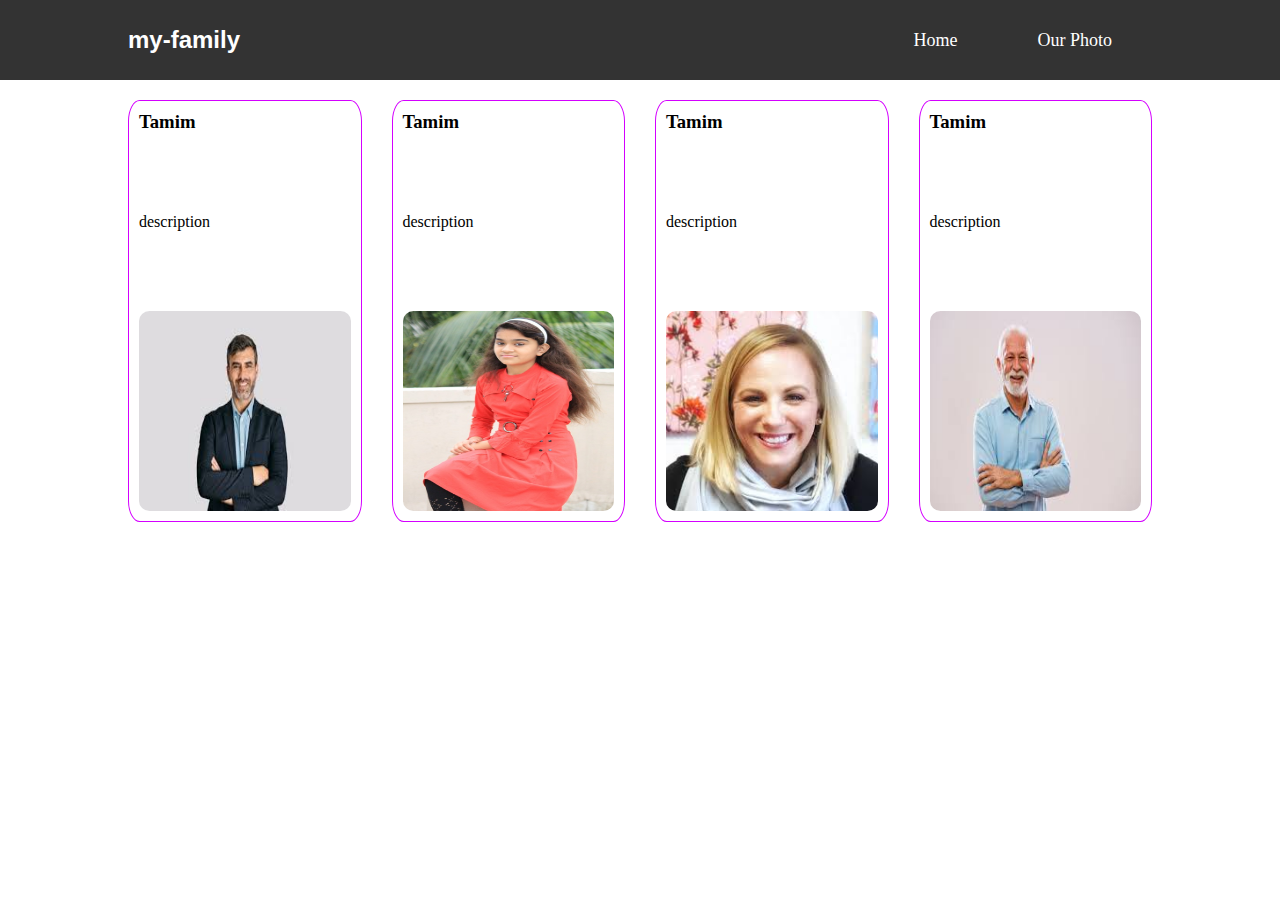
==== Photo.html @ 8c4ae26c "First web develop" ====
<!DOCTYPE html>
<html lang="en">
<head>
    <meta charset="UTF-8">
    <meta name="viewport" content="width=device-width, initial-scale=1.0">
    <title>My Family is Happy</title>
    <link rel="stylesheet" href="/style/Photo.css">
</head>
<body>
    <header>
        <nav>
            <a href="">my-family</a>
            <ul>
                <li><a href="/index.html">Home</a></li>
                <li><a href="/Photo.html">Our Photo</a></li>
            </ul>
        </nav>
    </header>
    <main>
        <div>
            <div>
                <h3>Tamim</h3>
                <p>description</p>
                <img src="/images/me.png" alt="tamim">
            </div>
            <div>
                <h3>Tamim</h3>
                <p>description</p>
                <img src="/images/sister.png" alt="sister">
            </div>
            <div>
                <h3>Tamim</h3>
                <p>description</p>
                <img src="/images/mom.png" alt="mom">
            </div>
            <div>
                <h3>Tamim</h3>
                <p>description</p>
                <img src="/images/father.png" alt="father">
            </div>
        </div>
    </main>
</body>
</html>
---- style/Photo.css ----
*{
    margin: 0;
    padding: 0;
}
header{
    width: 100vw;
    height: 80px;
    background: #333;

}
nav{
    width: 80%;
    height: 80px;
    margin: auto;
    display: flex;
    justify-content: space-between;
    align-items: center;
    background: #333;
    color: #fff;
}
nav>a{
    text-decoration: none;
    font-size: x-large;
    font-family: sans-serif;
    color: #fff;
    font-weight: 900;
}
nav>ul{
    list-style: none;
    display: flex;
}
nav>ul>li{
    margin: 0 20px;
}
nav>ul>li>a{
    text-decoration: none;
    font-size: large;
    color: #fff;
    padding: 5px 20px;
}
/* main */
main{
    width: 80%;
    margin: 20px auto;
}
main>div{
    display: flex;
    gap: 30px;
    justify-content: space-between;
}
main>div>div{
    padding: 10px;
    width: 30%;
    height: 400px;
    border: 1px solid rgb(212, 0, 255);
    border-radius: 5%;
    display: flex;
    flex-direction: column;
    justify-content: space-between;
}
main>div>div>img{
    width: 100%;
    height: 200px;
    background-size: cover;
    background-position: top;
    border-radius: 5%;
}
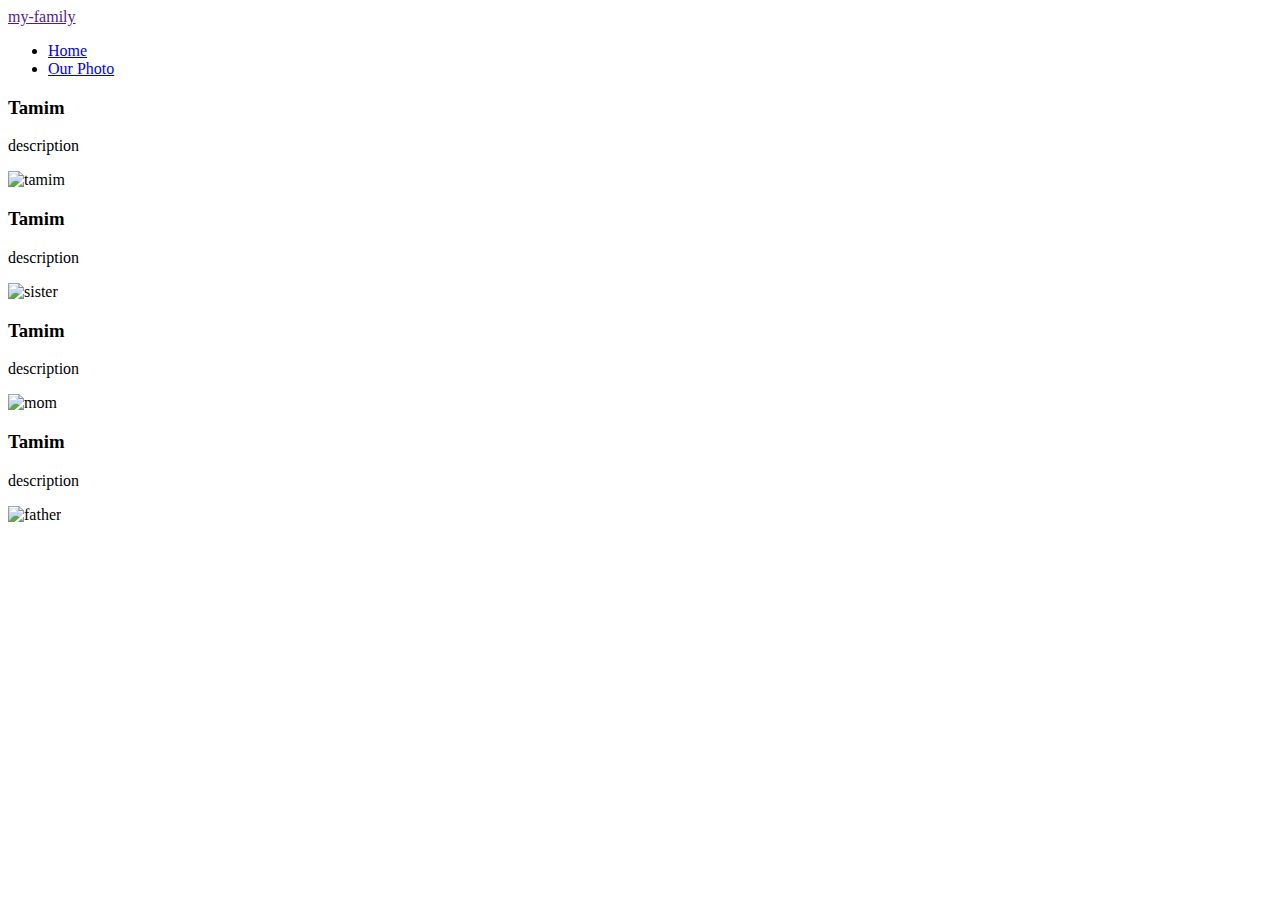
==== commit 1a8f865d: "change for github (/my-Family)" ====
--- a/Photo.html
+++ b/Photo.html
@@ -4,15 +4,15 @@
     <meta charset="UTF-8">
     <meta name="viewport" content="width=device-width, initial-scale=1.0">
     <title>My Family is Happy</title>
-    <link rel="stylesheet" href="/style/Photo.css">
+    <link rel="stylesheet" href="/my-Family/style/Photo.css">
 </head>
 <body>
     <header>
         <nav>
             <a href="">my-family</a>
             <ul>
-                <li><a href="/index.html">Home</a></li>
-                <li><a href="/Photo.html">Our Photo</a></li>
+                <li><a href="/my-Family/index.html">Home</a></li>
+                <li><a href="/my-Family/Photo.html">Our Photo</a></li>
             </ul>
         </nav>
     </header>
@@ -21,22 +21,22 @@
             <div>
                 <h3>Tamim</h3>
                 <p>description</p>
-                <img src="/images/me.png" alt="tamim">
+                <img src="/my-Family/images/me.png" alt="tamim">
             </div>
             <div>
                 <h3>Tamim</h3>
                 <p>description</p>
-                <img src="/images/sister.png" alt="sister">
+                <img src="/my-Family/images/sister.png" alt="sister">
             </div>
             <div>
                 <h3>Tamim</h3>
                 <p>description</p>
-                <img src="/images/mom.png" alt="mom">
+                <img src="/my-Family/images/mom.png" alt="mom">
             </div>
             <div>
                 <h3>Tamim</h3>
                 <p>description</p>
-                <img src="/images/father.png" alt="father">
+                <img src="/my-Family/images/father.png" alt="father">
             </div>
         </div>
     </main>
